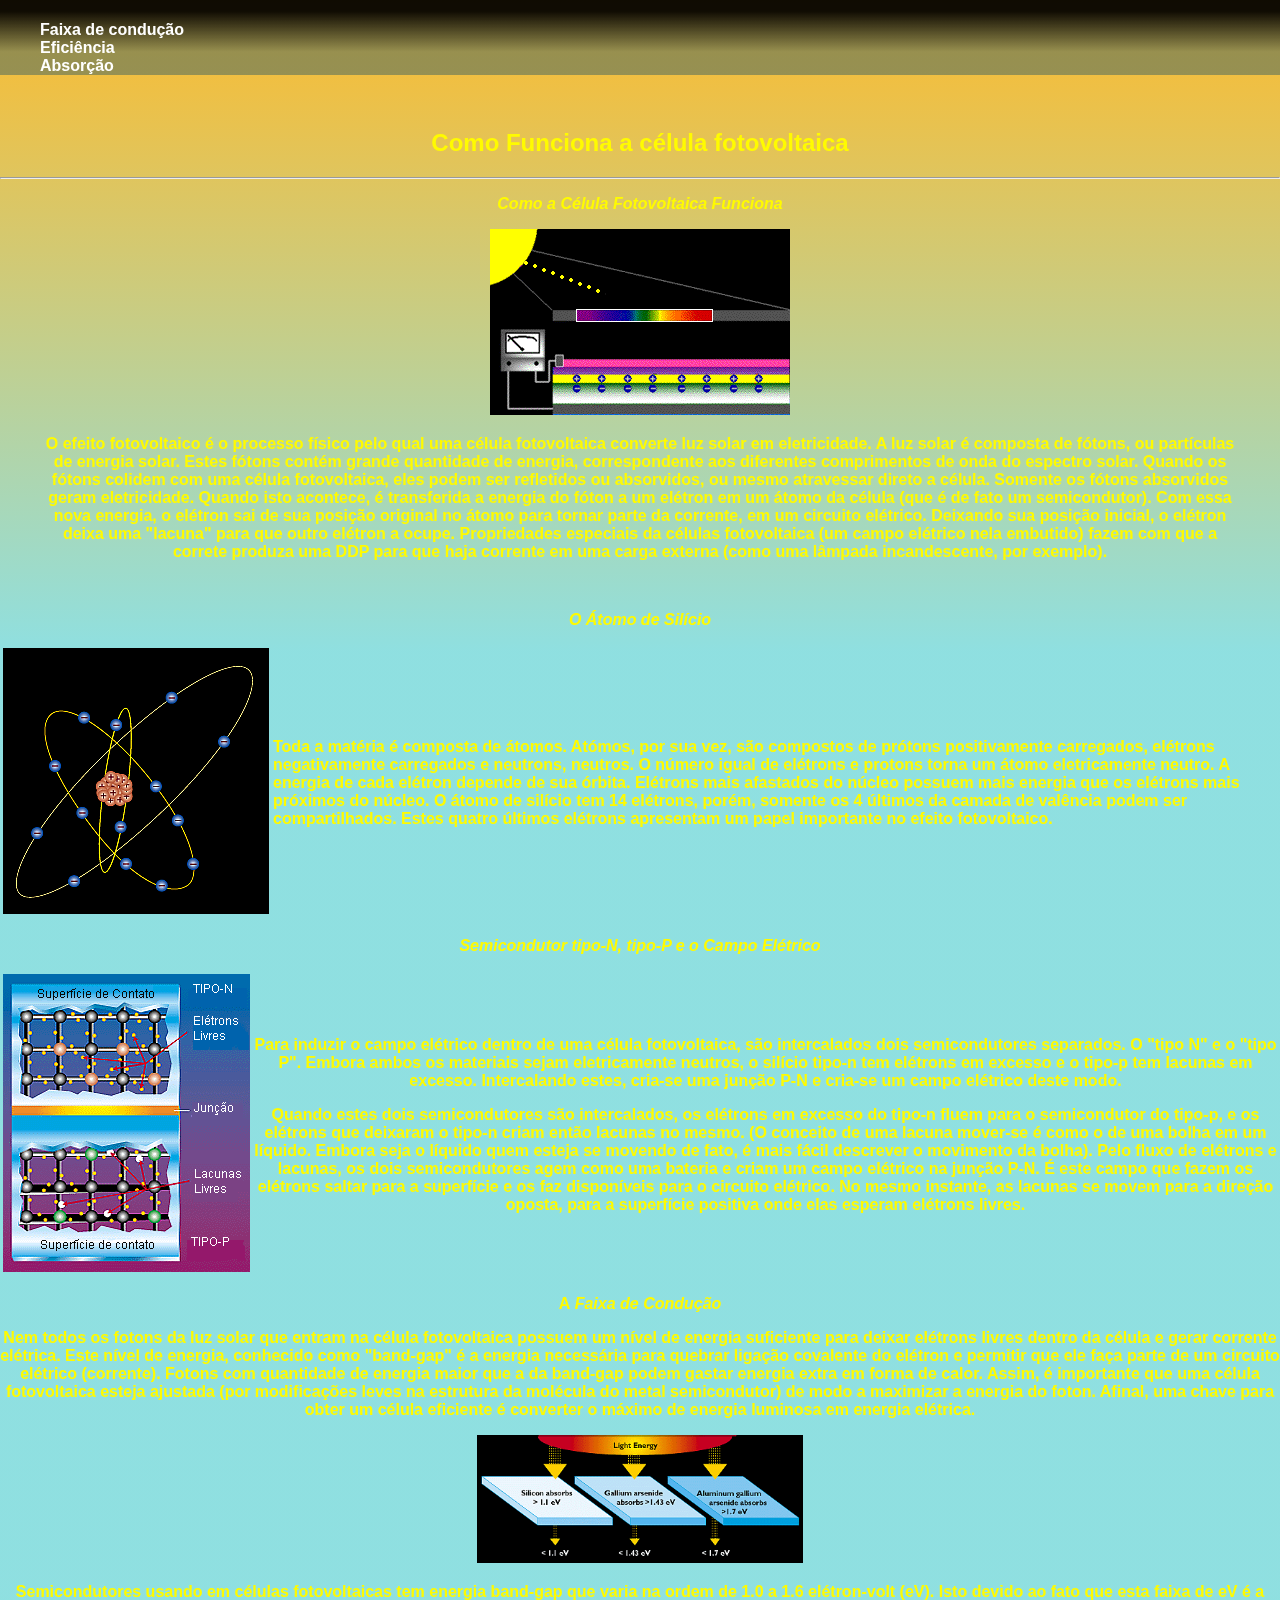
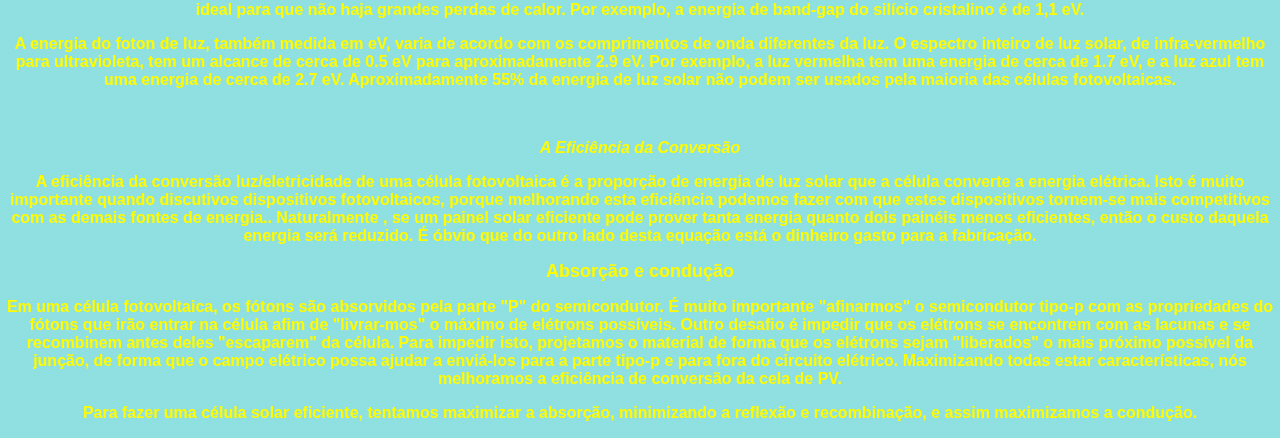
==== celulas-fotovoltaicas/index.html @ 7c2622fe "site de celulas fotovoltaicas com html e css" ====
<!DOCTYPE html>
<html lang="pt-br">
<head>
  <meta charset="UTF-8">
  <meta http-equiv="X-UA-Compatible" content="IE=edge">
  <meta name="viewport" content="width=device-width, initial-scale=1.0">
  <title>Célula fotovoltaica</title>
  <link rel="stylesheet" href="reset.css">
  
  <link rel="stylesheet" href="style.css">


  <link rel="stylesheet" href="video.css">
</head>
<body>
   <div class="menu">
      <ul class="lista">
        <li> <a class="li1" href="#faixadec">Faixa de condução</a></li>
        <li><a  class="li2" href="#Eficiência">Eficiência</a></li>
        <li><a class="li3"   href="#Absorcao">Absorção</a> </li>
      </ul>
  </div class menu>


  

  <p>&nbsp;</p>
  <blockquote> 
    <h2 class="title">Como 
      Funciona a célula fotovoltaica</b></i></h2>
  </blockquote>
  <hr>
  <blockquote> 
    <p><b><i>Como a Célula 
      Fotovoltaica Funciona</i></b></p>
    <p><img src="index_arquivos/anim1.gif"></p>
    <p>O efeito 
      fotovoltaico é o processo físico pelo qual uma célula fotovoltaica converte 
      luz solar em eletricidade. A luz solar é composta de fótons, ou partículas 
      de energia solar. Estes fótons contém grande quantidade de energia, correspondente 
      aos diferentes comprimentos de onda do espectro solar. Quando os fótons colidem 
      com uma célula fotovoltaica, eles podem ser refletidos ou absorvidos, ou mesmo 
      atravessar direto a célula. Somente os fótons absorvidos geram eletricidade. 
      Quando isto acontece, é transferida a energia do fóton a um elétron em um 
      átomo da célula (que é de fato um semicondutor). Com essa nova energia, o 
      elétron sai de sua posição original no átomo para tornar parte da corrente, 
      em um circuito elétrico. Deixando sua posição inicial, o elétron deixa uma 
      "lacuna" para que outro elétron a ocupe. Propriedades especiais 
      da células fotovoltaica (um campo elétrico nela embutido) fazem com que a 
      correte produza uma DDP para que haja corrente em uma carga externa (como 
      uma lâmpada incandescente, por exemplo).</p>
  </blockquote>
  
 


    </tr>
  </tbody></table>
  <p>&nbsp;</p>
  <p><i><a name="atomo"></a><b>O 
    Átomo de Silício</b></i></p>
  <table>
    <body><tr> 
      <td><img src="index_arquivos/Image3.gif"></td>
      <td>Toda a 
        matéria é composta de átomos. Atómos, por sua vez, são compostos de prótons 
        positivamente carregados, elétrons negativamente carregados e neutrons, 
        neutros. O número igual de elétrons e protons torna um átomo eletricamente 
        neutro. A energia de cada elétron depende de sua órbita. Elétrons mais afastados 
        do núcleo possuem mais energia que os elétrons mais próximos do núcleo. 
        O átomo de silício tem 14 elétrons, porém, somente os 4 últimos da camada 
        de valência podem ser compartilhados. Estes quatro últimos elétrons apresentam 
        um papel importante no efeito fotovoltaico.</td>
    </tr>
  </tbody></table>
  <p><b><i><a name="semi"></a>Semicondutor 
    tipo-N, tipo-P e o Campo Elétrico</i></b></p>
  <table>
    <tbody><tr> 
      <td><img src="index_arquivos/Image4.gif" width="247" height="298"></td>
      <td>
        <p>Para induzir 
          o campo elétrico dentro de uma célula fotovoltaica, são intercalados dois 
          semicondutores separados. O "tipo N" e o "tipo P". 
          Embora ambos os materiais sejam eletricamente neutros, o silício tipo-n 
          tem elétrons em excesso e o tipo-p tem lacunas em excesso. Intercalando 
          estes, cria-se uma junção P-N e cria-se um campo elétrico deste modo. 
          </p>
        <p>Quando estes 
          dois semicondutores são intercalados, os elétrons em excesso do tipo-n 
          fluem para o semicondutor do tipo-p, e os elétrons que deixaram o tipo-n 
          criam então lacunas no mesmo. (O conceito de uma lacuna mover-se é como 
          o de uma bolha em um líquido. Embora seja o líquido quem esteja se movendo 
          de fato, é mais fácil descrever o movimento da bolha). Pelo fluxo de elétrons 
          e lacunas, os dois semicondutores agem como uma bateria e criam um campo 
          elétrico na junção P-N. É este campo que fazem os elétrons saltar para 
          a superfície e os faz disponíveis para o circuito elétrico. No mesmo instante, 
          as lacunas se movem para a direção oposta, para a superfície positiva 
          onde elas esperam elétrons livres.</p>
        </td>
    </tr>
  </tbody></table>
  
  <p id="faixadec"><b>A<i>
    Faixa de Condução</i></b></p>
  
  <p>Nem todos os fotons 
    da luz solar que entram na célula fotovoltaica possuem um nível de energia suficiente 
    para deixar elétrons livres dentro da célula e gerar corrente elétrica. Este 
    nível de energia, conhecido como "band-gap" é a energia necessária 
    para quebrar ligação covalente do elétron e permitir que ele faça parte de um 
    circuito elétrico (corrente). Fotons com quantidade de energia maior que a da 
    band-gap podem gastar energia extra em forma de calor. Assim, é importante que 
    uma célula fotovoltaica esteja ajustada (por modificações leves na estrutura 
    da molécula do metal semicondutor) de modo a maximizar a energia do foton. Afinal, 
    uma chave para obter um célula eficiente é converter o máximo de energia luminosa 
    em energia elétrica.</p>
  
  <p><img src="index_arquivos/Image5.gif" width="326" height="128"></p>
  
  <p>Semicondutores usando 
    em células fotovoltaicas tem energia band-gap que varia na ordem de 1.0 a 1.6 
    elétron-volt (eV). Isto devido ao fato que esta faixa de eV é a ideal para que 
    não haja grandes perdas de calor. Por exemplo, a energia de band-gap do silício 
    cristalino é de 1,1 eV.</p>
  <p>A energia do foton 
    de luz, também medida em eV, varia de acordo com os comprimentos de onda diferentes 
    da luz. O espectro inteiro de luz solar, de infra-vermelho para ultravioleta, 
    tem um alcance de cerca de 0.5 eV para aproximadamente 2.9 eV. Por exemplo, 
    a luz vermelha tem uma energia de cerca de 1.7 eV, e a luz azul tem uma energia 
    de cerca de 2.7 eV. Aproximadamente 55% da energia de luz solar não podem ser 
    usados pela maioria das células fotovoltaicas.</p>
   
  <p>&nbsp; </p>
  <p id="Eficiência"><b><i></a>A
    Eficiência da Conversão </i></b></p>
  <p>A eficiência 
    da conversão luz/eletricidade de uma 
    célula fotovoltaica é a proporção de energia de luz solar que a célula converte 
    a energia elétrica. Isto é muito importante quando discutivos dispositivos fotovoltaicos, 
    porque melhorando esta eficiência podemos fazer com que estes dispositivos tornem-se 
    mais competitivos com as demais fontes de energia.. Naturalmente , se um painel 
    solar eficiente pode prover tanta energia quanto dois painéis menos eficientes, 
    então o custo daquela energia será reduzido. É óbvio que do outro lado desta 
    equação está o dinheiro gasto para a fabricação.</p>
  
    <h2 class="textfinal">Absorção e condução</h2>
  <p id="#Absorcao">Em uma célula 
    fotovoltaica, os fótons são absorvidos pela parte "P" do semicondutor. 
    É muito importante "afinarmos" o semicondutor tipo-p com as propriedades 
    do fótons que irão entrar na célula afim de "livrar-mos" o máximo 
    de elétrons possíveis. Outro desafio é impedir que os elétrons se encontrem 
    com as lacunas e se recombinem antes deles "escaparem" da célula. 
    Para impedir isto, projetamos o material de forma que os elétrons sejam "liberados" 
    o mais próximo possível da junção, de forma que o campo elétrico possa ajudar 
    a enviá-los para a parte tipo-p e para fora do circuito elétrico. Maximizando 
    todas estar características, nós melhoramos a eficiência de conversão da cela 
    de PV.</p>
  <p>Para fazer 
    uma célula solar eficiente, tentamos maximizar a absorção, minimizando a reflexão 
    e recombinação, e assim maximizamos a condução.</p>
  
    <video autoplay loop poster="./index_arquivos/ocean.gif (1).gif" class="bg_video">
      <source src="./index_arquivos/Ocean Moon Glint and City Night Lights in 4K UHD (1).mp4" type="video/mp4">
    </video>
  
  
  </body></html>
---- celulas-fotovoltaicas/style.css ----
.title{
    text-align: center;

}






body{
    font-family: 'Lucida Sans', 'Lucida Sans Regular', 'Lucida Grande', 'Lucida Sans Unicode', Geneva, Verdana, sans-serif;
    display: inline;
    margin: auto;
    background: rgb(34,193,195);
    background: linear-gradient(0deg, rgba(34,193,195,0.5046393557422969) 68%, rgba(253,187,45,1) 100%);
    font-weight: bolder;
    color: rgb(255, 251, 0);
    
}





.menu{
    
    display: block;
    margin: auto;
    vertical-align: left;
    padding-top: 5px;
    
    background: rgb(61,99,99);
    background: linear-gradient(0deg, rgba(61,99,99,0.5046393557422969) 31%, rgba(0,0,0,0.938813025210084) 85%);

    


}

.menu li:hover{
    border-color:brown ;
    font-size: 20px;
    color: red;
    transform: scale(1.02);
    transition: 0.7 all;

}
.menu li:active{
    
}

.lista{
    list-style-position: inside;
    list-style-type: none;
    text-decoration: none;
}

p{
    text-align: center;
}

.textfinal{
    text-align: center;
    font-size: 18px;
}

.li1, .li2, .li3{
    text-decoration: none;
    color: rgb(255, 255, 255);
    display: flex
}


.li1:hover, .li2:hover , .li3:hover{
    color: red;
    
}
---- celulas-fotovoltaicas/video.css ----
.bg_video{
	position: fixed; 
	right: 0; 
	bottom: 0;
	min-width: 100%; 
	min-height: 100%;
	width: auto; 
	height: auto; 
	z-index: -1000;
	background: url(index_arquivos/Ocean\ Moon\ Glint\ and\ City\ Night\ Lights\ in\ 4K\ UHD\ \(1\).mp4) no-repeat;
	background-size: cover; 
}
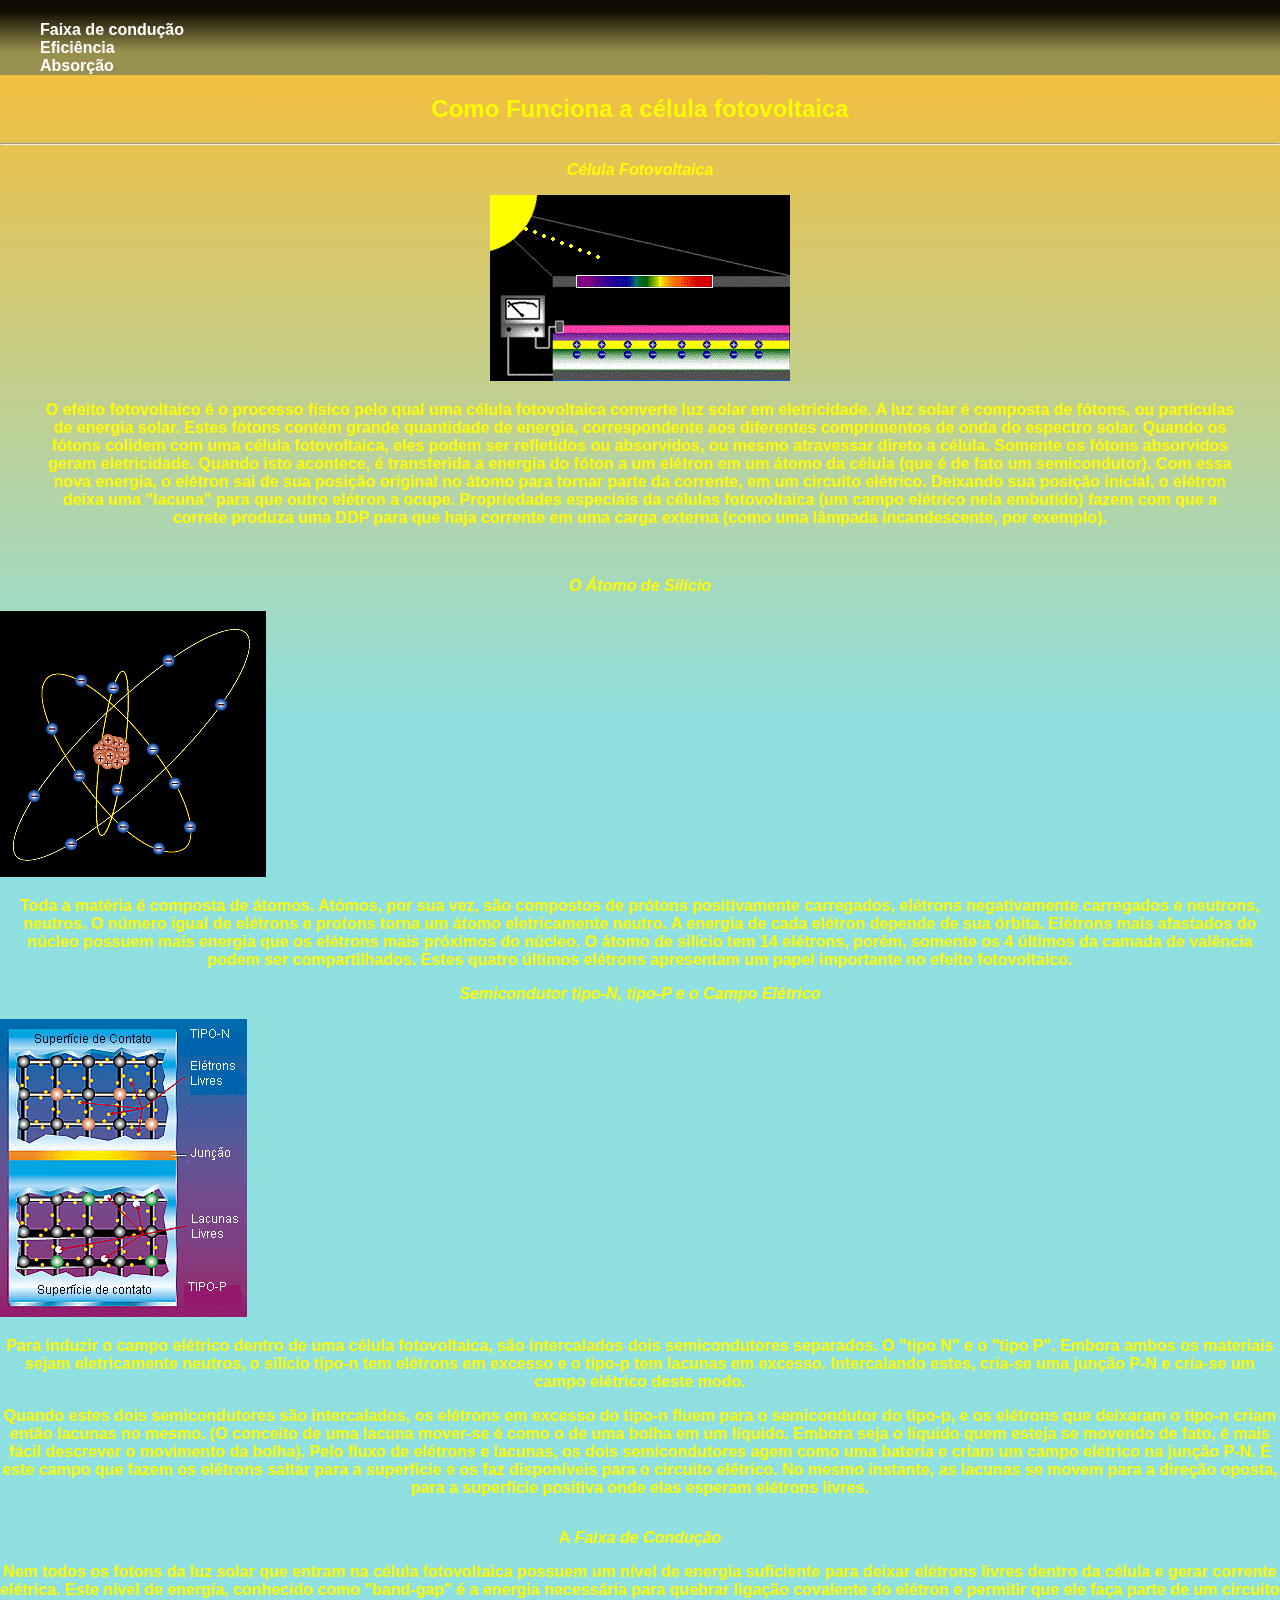
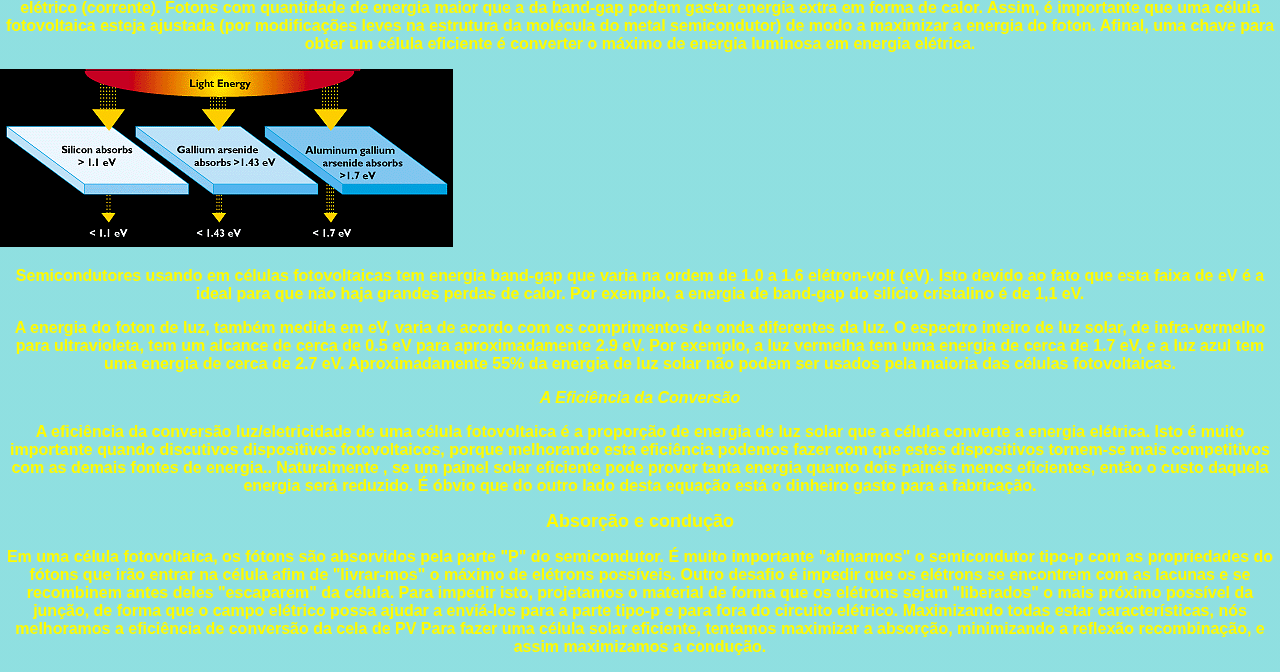
==== commit 4d38e7be: "Update index.html" ====
--- a/celulas-fotovoltaicas/index.html
+++ b/celulas-fotovoltaicas/index.html
@@ -9,30 +9,34 @@
   
   <link rel="stylesheet" href="style.css">
 
+    <link rel="stylesheet" href="video.css">
+  </head>
+  <body>
+<div class="degrade">
 
-  <link rel="stylesheet" href="video.css">
-</head>
-<body>
-   <div class="menu">
-      <ul class="lista">
-        <li> <a class="li1" href="#faixadec">Faixa de condução</a></li>
-        <li><a  class="li2" href="#Eficiência">Eficiência</a></li>
-        <li><a class="li3"   href="#Absorcao">Absorção</a> </li>
-      </ul>
-  </div class menu>
+    <div class="menu">
+        <ul class="lista">
+          <li> <a class="li1" href="#faixadec">Faixa de condução</a></li>
+          <li><a  class="li2" href="#Eficiência">Eficiência</a></li>
+          <li><a class="li3"   href="#Absorcao">Absorção</a> </li>
+        </ul>
+    </div class menu>
+
+
 
 
   
 
-  <p>&nbsp;</p>
-  <blockquote> 
+
+ 
     <h2 class="title">Como 
       Funciona a célula fotovoltaica</b></i></h2>
-  </blockquote>
+ 
   <hr>
   <blockquote> 
-    <p><b><i>Como a Célula 
-      Fotovoltaica Funciona</i></b></p>
+    <p class="titulo"><b><i>Célula 
+      Fotovoltaica</i></b></p>
+    <div class="texto1">
     <p><img src="index_arquivos/anim1.gif"></p>
     <p>O efeito 
       fotovoltaico é o processo físico pelo qual uma célula fotovoltaica converte 
@@ -49,7 +53,8 @@
       da células fotovoltaica (um campo elétrico nela embutido) fazem com que a 
       correte produza uma DDP para que haja corrente em uma carga externa (como 
       uma lâmpada incandescente, por exemplo).</p>
-  </blockquote>
+    </blockquote>
+   
   
  
 
@@ -57,12 +62,13 @@
     </tr>
   </tbody></table>
   <p>&nbsp;</p>
-  <p><i><a name="atomo"></a><b>O 
+  <p class="titulo-atomo"><i><a name="atomo"></a><b>O 
     Átomo de Silício</b></i></p>
-  <table>
-    <body><tr> 
-      <td><img src="index_arquivos/Image3.gif"></td>
-      <td>Toda a 
+  
+    <body>
+      <img src="index_arquivos/Image3.gif" class="imgatomo">
+  
+      <p class="atomo">Toda a 
         matéria é composta de átomos. Atómos, por sua vez, são compostos de prótons 
         positivamente carregados, elétrons negativamente carregados e neutrons, 
         neutros. O número igual de elétrons e protons torna um átomo eletricamente 
@@ -70,15 +76,16 @@
         do núcleo possuem mais energia que os elétrons mais próximos do núcleo. 
         O átomo de silício tem 14 elétrons, porém, somente os 4 últimos da camada 
         de valência podem ser compartilhados. Estes quatro últimos elétrons apresentam 
-        um papel importante no efeito fotovoltaico.</td>
-    </tr>
-  </tbody></table>
-  <p><b><i><a name="semi"></a>Semicondutor 
+        um papel importante no efeito fotovoltaico.</p>
+    
+  </tbody>
+
+  <p class="titulo-semi"><b><i><a name="semi"></a>Semicondutor 
     tipo-N, tipo-P e o Campo Elétrico</i></b></p>
   <table>
     <tbody><tr> 
-      <td><img src="index_arquivos/Image4.gif" width="247" height="298"></td>
-      <td>
+      <img src="index_arquivos/Image4.gif" class="imgsemi">
+      <div class="semi">
         <p>Para induzir 
           o campo elétrico dentro de uma célula fotovoltaica, são intercalados dois 
           semicondutores separados. O "tipo N" e o "tipo P". 
@@ -97,44 +104,48 @@
           a superfície e os faz disponíveis para o circuito elétrico. No mesmo instante, 
           as lacunas se movem para a direção oposta, para a superfície positiva 
           onde elas esperam elétrons livres.</p>
-        </td>
+        </div>
     </tr>
   </tbody></table>
   
-  <p id="faixadec"><b>A<i>
+  <p id="faixadec" class="titulo-faixa"><b>A<i>
     Faixa de Condução</i></b></p>
+ 
+    <div class="faixadec">
   
-  <p>Nem todos os fotons 
-    da luz solar que entram na célula fotovoltaica possuem um nível de energia suficiente 
-    para deixar elétrons livres dentro da célula e gerar corrente elétrica. Este 
-    nível de energia, conhecido como "band-gap" é a energia necessária 
-    para quebrar ligação covalente do elétron e permitir que ele faça parte de um 
-    circuito elétrico (corrente). Fotons com quantidade de energia maior que a da 
-    band-gap podem gastar energia extra em forma de calor. Assim, é importante que 
-    uma célula fotovoltaica esteja ajustada (por modificações leves na estrutura 
-    da molécula do metal semicondutor) de modo a maximizar a energia do foton. Afinal, 
-    uma chave para obter um célula eficiente é converter o máximo de energia luminosa 
-    em energia elétrica.</p>
+    <p>Nem todos os fotons 
+      da luz solar que entram na célula fotovoltaica possuem um nível de energia suficiente 
+      para deixar elétrons livres dentro da célula e gerar corrente elétrica. Este 
+      nível de energia, conhecido como "band-gap" é a energia necessária 
+      para quebrar ligação covalente do elétron e permitir que ele faça parte de um 
+      circuito elétrico (corrente). Fotons com quantidade de energia maior que a da 
+      band-gap podem gastar energia extra em forma de calor. Assim, é importante que 
+      uma célula fotovoltaica esteja ajustada (por modificações leves na estrutura 
+      da molécula do metal semicondutor) de modo a maximizar a energia do foton. Afinal, 
+      uma chave para obter um célula eficiente é converter o máximo de energia luminosa 
+      em energia elétrica.</p>
+    
+      <img src="index_arquivos/Image5.gif" class="imgfaixadec" >
+    
+    <p>Semicondutores usando 
+      em células fotovoltaicas tem energia band-gap que varia na ordem de 1.0 a 1.6 
+      elétron-volt (eV). Isto devido ao fato que esta faixa de eV é a ideal para que 
+      não haja grandes perdas de calor. Por exemplo, a energia de band-gap do silício 
+      cristalino é de 1,1 eV.</p>
+    <p>A energia do foton 
+      de luz, também medida em eV, varia de acordo com os comprimentos de onda diferentes 
+      da luz. O espectro inteiro de luz solar, de infra-vermelho para ultravioleta, 
+      tem um alcance de cerca de 0.5 eV para aproximadamente 2.9 eV. Por exemplo, 
+      a luz vermelha tem uma energia de cerca de 1.7 eV, e a luz azul tem uma energia 
+      de cerca de 2.7 eV. Aproximadamente 55% da energia de luz solar não podem ser 
+      usados pela maioria das células fotovoltaicas.</p>
+
+    </div>
+   
   
-  <p><img src="index_arquivos/Image5.gif" width="326" height="128"></p>
-  
-  <p>Semicondutores usando 
-    em células fotovoltaicas tem energia band-gap que varia na ordem de 1.0 a 1.6 
-    elétron-volt (eV). Isto devido ao fato que esta faixa de eV é a ideal para que 
-    não haja grandes perdas de calor. Por exemplo, a energia de band-gap do silício 
-    cristalino é de 1,1 eV.</p>
-  <p>A energia do foton 
-    de luz, também medida em eV, varia de acordo com os comprimentos de onda diferentes 
-    da luz. O espectro inteiro de luz solar, de infra-vermelho para ultravioleta, 
-    tem um alcance de cerca de 0.5 eV para aproximadamente 2.9 eV. Por exemplo, 
-    a luz vermelha tem uma energia de cerca de 1.7 eV, e a luz azul tem uma energia 
-    de cerca de 2.7 eV. Aproximadamente 55% da energia de luz solar não podem ser 
-    usados pela maioria das células fotovoltaicas.</p>
-   
-  <p>&nbsp; </p>
-  <p id="Eficiência"><b><i></a>A
+  <p id="Eficiência" class="titulo-eficiencia"><b><i></a>A
     Eficiência da Conversão </i></b></p>
-  <p>A eficiência 
+  <p class="eficiencia">A eficiência 
     da conversão luz/eletricidade de uma 
     célula fotovoltaica é a proporção de energia de luz solar que a célula converte 
     a energia elétrica. Isto é muito importante quando discutivos dispositivos fotovoltaicos, 
@@ -144,8 +155,8 @@
     então o custo daquela energia será reduzido. É óbvio que do outro lado desta 
     equação está o dinheiro gasto para a fabricação.</p>
   
-    <h2 class="textfinal">Absorção e condução</h2>
-  <p id="#Absorcao">Em uma célula 
+    <h2 class="textfinal" id="Absorcao">Absorção e condução</h2>
+  <p id="#Absorcao" class="absorcao">Em uma célula 
     fotovoltaica, os fótons são absorvidos pela parte "P" do semicondutor. 
     É muito importante "afinarmos" o semicondutor tipo-p com as propriedades 
     do fótons que irão entrar na célula afim de "livrar-mos" o máximo 
@@ -155,14 +166,13 @@
     o mais próximo possível da junção, de forma que o campo elétrico possa ajudar 
     a enviá-los para a parte tipo-p e para fora do circuito elétrico. Maximizando 
     todas estar características, nós melhoramos a eficiência de conversão da cela 
-    de PV.</p>
-  <p>Para fazer 
-    uma célula solar eficiente, tentamos maximizar a absorção, minimizando a reflexão 
-    e recombinação, e assim maximizamos a condução.</p>
+    de PV Para fazer uma célula solar eficiente, tentamos maximizar a absorção, minimizando a reflexão 
+     recombinação, e assim maximizamos a condução.</p>
+ 
   
     <video autoplay loop poster="./index_arquivos/ocean.gif (1).gif" class="bg_video">
       <source src="./index_arquivos/Ocean Moon Glint and City Night Lights in 4K UHD (1).mp4" type="video/mp4">
     </video>
-  
-  
-  </body></html>+</div>
+
+</body></html>
